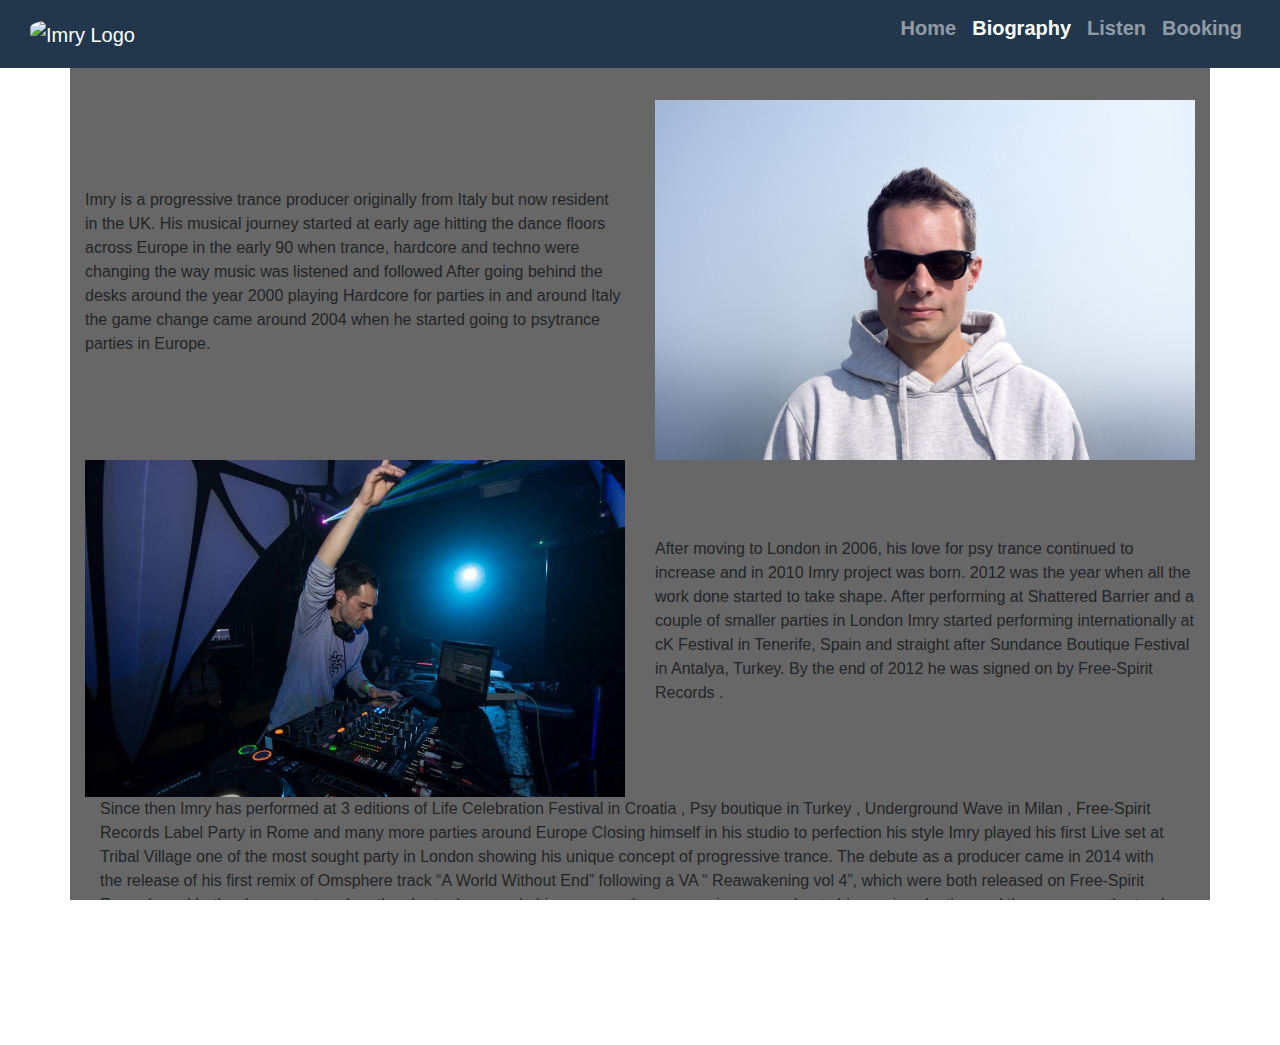
==== biography.html @ b942b895 "Added biography.html, listen.html, booking.html" ====
<!DOCTYPE html>
<html lang="en">
  <head>
    <meta charset="UTF-8" />
      <title>Dj Imry - Trance Dj & Producer</title>
      <meta name="viewport" content="width=device-width, initial-scale=1.0" />
      <link rel="stylesheet"
      href="https://stackpath.bootstrapcdn.com/bootstrap/4.4.1/css/bootstrap.min.css"
      integrity="sha384-Vkoo8x4CGsO3+Hhxv8T/Q5PaXtkKtu6ug5TOeNV6gBiFeWPGFN9MuhOf23Q9Ifjh"
      crossorigin="anonymous"/>
      <script src="https://kit.fontawesome.com/cb2d910de4.js" crossorigin="anonymous"></script>
      <link rel="stylesheet" href="assets/css/style.css" type="text/css" />
  </head>
    <body>  
				<nav class="navbar fixed-top navbar-expand-sm navbar-dark bg-dark nav-bg container-fluid">
					    <a class="navbar-brand" href="https://soundcloud.com/imry" target="_blank">
						<img  class="logoimry img-fluid" src="/assets/images/imry_logo_2.png" alt="Imry Logo"></a>
					
                        <button class="navbar-toggler" type="button" data-toggle="collapse" data-target="#navbarNavAltMarkup" aria-controls="navbarNavAltMarkup" aria-expanded="false" aria-label="Toggle navigation">
                                <span class="navbar-toggler-icon"></span>
                        </button>
						<div class="collapse navbar-collapse" id="navbarNavAltMarkup">
							<ul class="navbar-nav ml-auto mt-2 mt-lg-0">
								<li class="nav-item ">
									<a class="nav-link" href="index.html">Home <span class="sr-only">(current)</span></a>
								</li>
								<li class="nav-item active">
									<a class="nav-link" href="biography.html">Biography</a>
								</li>
								<li class="nav-item">
									<a class="nav-link " href="listen.html">Listen</a>
								</li>
								<li class="nav-item">
									<a class="nav-link " href="booking.html">Booking</a>
								</li>
							</ul>
						</div>
				</nav>
            
  

    <section class="container container-fluid container-bio">
        <div class=" row d-flex flex-row-reverse ">          
                <img class=" col-12 col-sm-6 justify-content-end img-fluid img-bio-one" src="/assets/images/imry_grey.png" alt="Imry posing" >
                <p class="col-12 col-sm-6 d-flex align-items-center bio-part_one"> 
                 Imry is a progressive trance producer originally from Italy but now resident in the UK.
His musical journey started at early age hitting the dance floors across Europe in the early 90 when trance, hardcore and techno were changing the way music was listened and followed
After going behind the desks around the year 2000 playing Hardcore for parties in and around Italy the game change came around 2004 when he started going to psytrance parties in Europe.
                </p>
        </div>

        <div class="row d-flex flex-row">
                <img class=" col-12 col-sm-6 img-bio-two" src="/assets/images/imry_stage.png" alt="Imry on stage" >
                <p class="col-12 col-sm-6  d-flex align-items-center img-fluid bio-part-two">
After moving to London in 2006, his love for psy trance continued to increase and in 2010 Imry project was born.
2012 was the year when all the work done started to take shape. After performing at Shattered Barrier and a couple of smaller parties in London Imry started performing internationally at cK Festival in Tenerife, Spain and straight after Sundance Boutique Festival in Antalya, Turkey.
By the end of 2012 he was signed on by Free-Spirit Records .
                </p>
        </div>

                

<div class="col-12 "> <p>
Since then Imry has performed at 3 editions of Life Celebration Festival in Croatia , Psy boutique in Turkey , Underground Wave in Milan , Free-Spirit Records Label Party in Rome and many more parties around Europe
Closing himself in his studio to perfection his style Imry played his first Live set at Tribal Village one of the most sought party in London showing his unique concept of progressive trance.
The debute as a producer came in 2014 with the release of his first remix of Omsphere track “A World Without End” following a VA “ Reawakening vol 4”, which were both released on Free-Spirit Records and both releases entered on the charts.
Imry made his name on the progressive scene due to his music selection and the sequence the tracks are played. You can understand his concept listening to his production where the grooves and melodies melt to create a deep sentimental progression .
“Progression is a fundamental element in nature which cannot be missed while producing music”
Imry</p>
     </div>
                    
        
   
    
    
    </section>
        
    
         
        
    

    <div class="container-fluid container-footer">                
        <footer class="row row-footer">
                <div class="text-center social-media col">
                    <a href="https://www.facebook.com/Imry.Dj" target="_blank"><i class="icon fab fa-facebook fa-lg font-dist fa-2x "></i></a>
                    <a href="https://www.youtube.com/channel/UCWPMqr3UzNzQFpUjhNTUOCA/" target="_blank"><i class=" icon fab fa-youtube fa-lg font-dist fa-2x"></i></a>
                    <a href="https://soundcloud.com/imry" target="_blank"><i class=" icon fab fa-soundcloud fa-lg font-dist fa-2x"></i></a>
                    <a href="https://www.instagram.com/imry_music/" target="_blank"><i class="icon fab fa-instagram fa-lg font-dist fa-2x"></i></a>
                </div>
        </footer>
    </div>

    <script
      src="https://code.jquery.com/jquery-3.4.1.slim.min.js"
      integrity="sha384-J6qa4849blE2+poT4WnyKhv5vZF5SrPo0iEjwBvKU7imGFAV0wwj1yYfoRSJoZ+n"
      crossorigin="anonymous"
    ></script>
    <script
      src="https://cdn.jsdelivr.net/npm/popper.js@1.16.0/dist/umd/popper.min.js"
      integrity="sha384-Q6E9RHvbIyZFJoft+2mJbHaEWldlvI9IOYy5n3zV9zzTtmI3UksdQRVvoxMfooAo"
      crossorigin="anonymous"
    ></script>
    <script
      src="https://stackpath.bootstrapcdn.com/bootstrap/4.4.1/js/bootstrap.min.js"
      integrity="sha384-wfSDF2E50Y2D1uUdj0O3uMBJnjuUD4Ih7YwaYd1iqfktj0Uod8GCExl3Og8ifwB6"
      crossorigin="anonymous"
    ></script>
    </body>
</html>
---- assets/css/style.css ----
@import url('https://fonts.googleapis.com/css2?family=Exo+2:wght@300;400;500;600&family=Lato:wght@300;400;700&display=swap');

html,body{
    overflow-x: hidden;
    height: 100%; 
    
   /* margin: 0px;
    width: 100%;
     
    padding: 0px;*/
    
}


.navbar{
    padding: 5px 5px;
   
}

.logoimry{
    border-radius: 25%;
    width: 100px;
    margin-left: 25px;
    transition: transform .2s;
}

#mainpicture{
  display: block;
  margin-left: auto;
  margin-right: auto;
  
}

.navbar-collapse{
    margin-right: 25px;
}

.navbar-collapse a{

        font-weight: 700;
        font-size: 20px;
        padding-bottom: 20px;
        color: grey;
}

.img-testimonial{
        height: 100px;
        width: 100px;
        border-radius: 50%;
}
   
.img-testimonial-one{
        height: 100px;
        width: 100px;
        border-radius: 50%;
}

.row-testimonial{
        margin-top: 40px;
        margin-bottom: 40px;
        padding-left: 30px;
        padding-right: 30px;
        
}

p.col.review{
      padding-top: 25px;
      font-family: "Lato" , sans-serif;
      font-weight: 400;
      font-size: 20px;
      color:#fafafa;
}

small{   
    font-family: "Exo 2" , sans-serif;
    font-weight: 600;
    font-size: 15px;
        
}

.font-dist{
    padding: 0px 20px;

}
.container-footer{
    padding-top: 20px;
    padding-bottom: 20px;
    background-color:#23374c;
    position: relative;

}
/*BIO PAGE*/


.container-bio{

    padding-top: 100px;
    background-color:  #676767;
    
    
}




 
/*-----COLORS----*/



.icon{
    color:#fafafa; 
}
    
.bg-dark {
    background-color: #23374c!important;
}

.maincontainer{
    
    background-image: url("../images/pipes.jpg");
    background-size: auto 1390px;   
}
.group-testimonial{
    background-color: #676767;
}


/*-----MEDIA----*/


/* @media only screen and (min-width: 768px){
        .description-one{
            padding-left: 230px;
        }*/
 
       
.logoimry:hover {
    transform: scale(1.1);
}

.icon:hover {
        
    transform: scale(1.1);
}
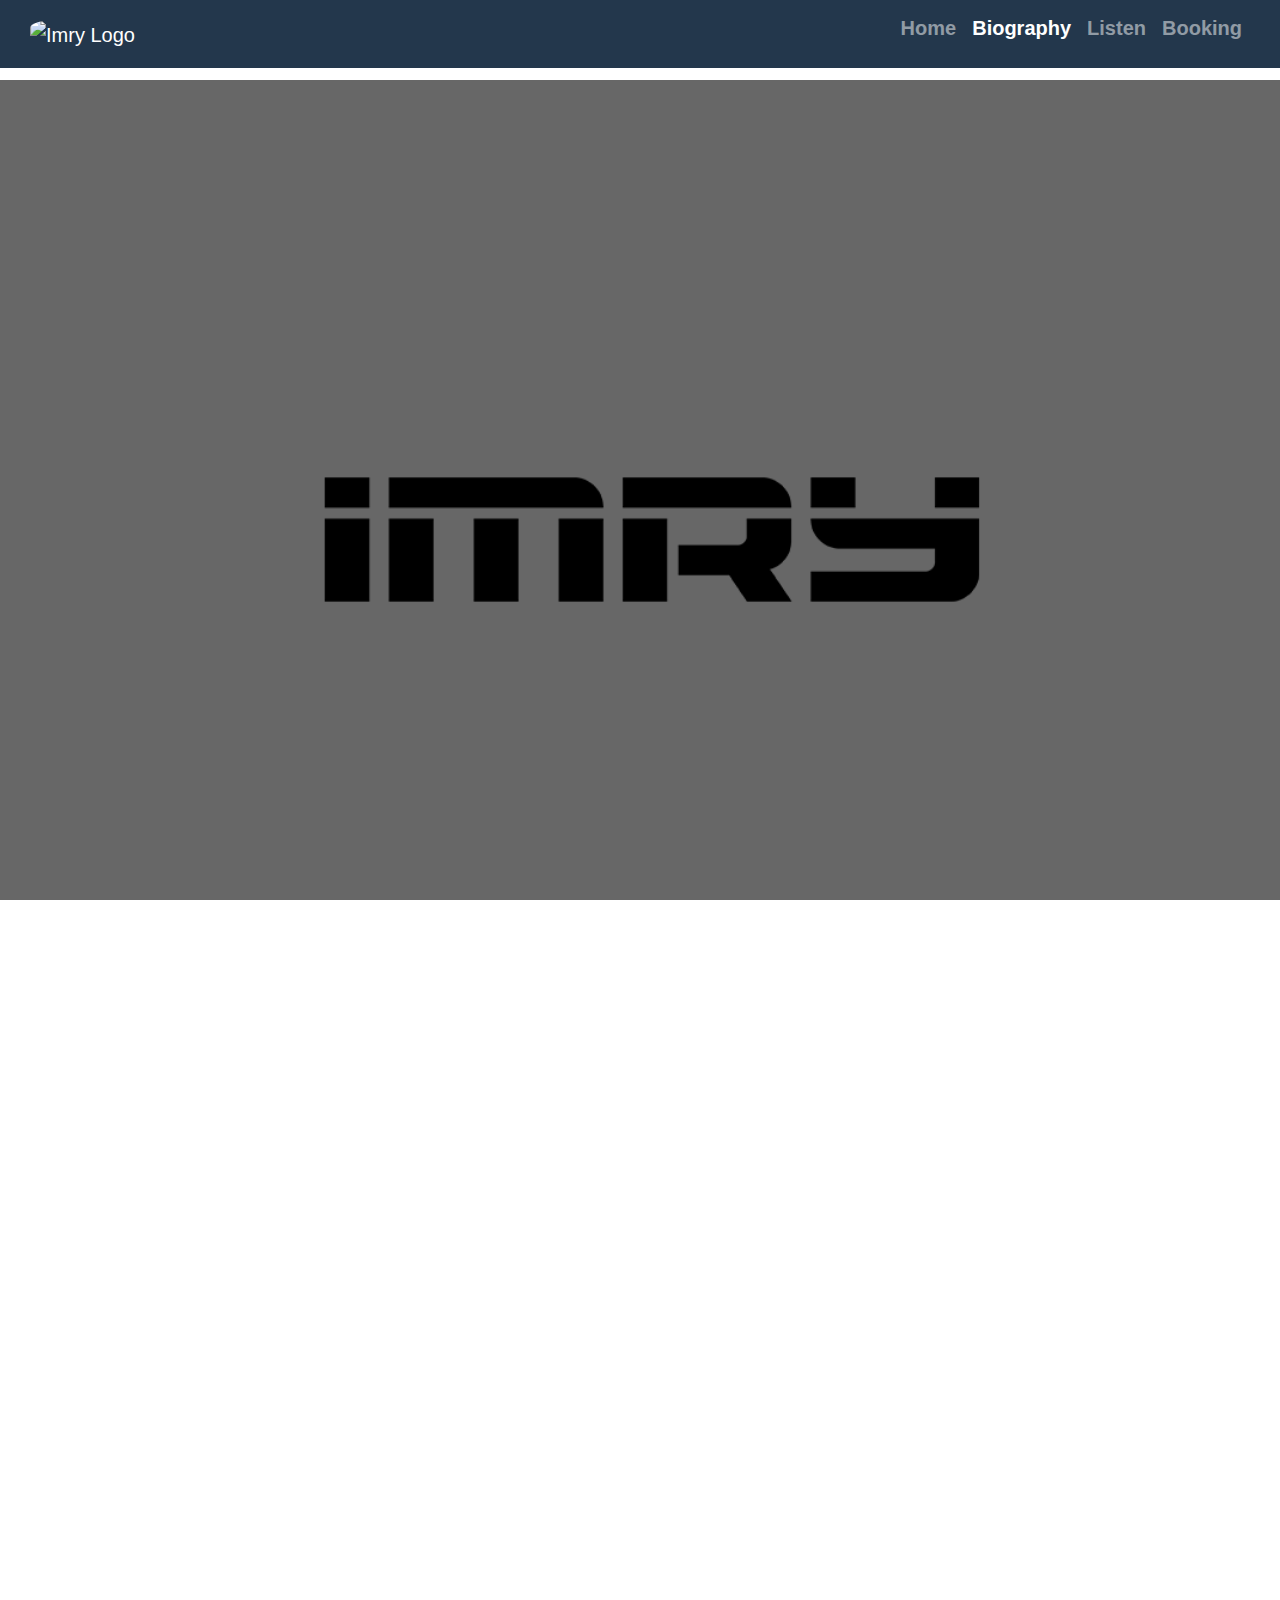
==== commit 795cea7b: "Completed Booking.html page" ====
--- a/biography.html
+++ b/biography.html
@@ -12,13 +12,13 @@
       <link rel="stylesheet" href="assets/css/style.css" type="text/css" />
   </head>
     <body>  
-				<nav class="navbar fixed-top navbar-expand-sm navbar-dark bg-dark nav-bg container-fluid">
-					    <a class="navbar-brand" href="https://soundcloud.com/imry" target="_blank">
+				<nav class="navbar fixed-top navbar-expand-sm navbar-dark bg-dark nav-bg">
+					    <a class="navbar-brand" href="index.html">
 						<img  class="logoimry img-fluid" src="/assets/images/imry_logo_2.png" alt="Imry Logo"></a>
 					
-                        <button class="navbar-toggler" type="button" data-toggle="collapse" data-target="#navbarNavAltMarkup" aria-controls="navbarNavAltMarkup" aria-expanded="false" aria-label="Toggle navigation">
+                    <button class="navbar-toggler" type="button" data-toggle="collapse" data-target="#navbarNavAltMarkup" aria-controls="navbarNavAltMarkup" aria-expanded="false" aria-label="Toggle navigation">
                                 <span class="navbar-toggler-icon"></span>
-                        </button>
+                    </button>
 						<div class="collapse navbar-collapse" id="navbarNavAltMarkup">
 							<ul class="navbar-nav ml-auto mt-2 mt-lg-0">
 								<li class="nav-item ">
@@ -36,44 +36,52 @@
 							</ul>
 						</div>
 				</nav>
-            
-  
 
-    <section class="container container-fluid container-bio">
-        <div class=" row d-flex flex-row-reverse ">          
+    <article class="container-fluid container-bio">
+
+        <div class="row row-bio-logo ">
+            <img class="col-12 col-logo-bio d-flex align-items-center img-fluid" src="/assets/images/imry_logo_nobg.png" alt="Imry logo black">
+        </div>
+
+        <div class=" row row-bio-one d-flex flex-row-reverse ">          
                 <img class=" col-12 col-sm-6 justify-content-end img-fluid img-bio-one" src="/assets/images/imry_grey.png" alt="Imry posing" >
-                <p class="col-12 col-sm-6 d-flex align-items-center bio-part_one"> 
-                 Imry is a progressive trance producer originally from Italy but now resident in the UK.
-His musical journey started at early age hitting the dance floors across Europe in the early 90 when trance, hardcore and techno were changing the way music was listened and followed
-After going behind the desks around the year 2000 playing Hardcore for parties in and around Italy the game change came around 2004 when he started going to psytrance parties in Europe.
+                
+                <p class="col-12 col-sm-6 d-flex align-items-center bio-part-one"> 
+                     Imry is a progressive trance producer originally from Italy but now resident in the UK.
+                    His musical journey started at early age hitting the dance floors across Europe in the early 90 when trance, hardcore and techno were changing the way music was listened and followed
+                    After going behind the desks around the year 2000 playing Hardcore for parties in and around Italy the game change came around 2004 when he started going to psytrance parties in Europe.
                 </p>
         </div>
 
-        <div class="row d-flex flex-row">
-                <img class=" col-12 col-sm-6 img-bio-two" src="/assets/images/imry_stage.png" alt="Imry on stage" >
-                <p class="col-12 col-sm-6  d-flex align-items-center img-fluid bio-part-two">
-After moving to London in 2006, his love for psy trance continued to increase and in 2010 Imry project was born.
-2012 was the year when all the work done started to take shape. After performing at Shattered Barrier and a couple of smaller parties in London Imry started performing internationally at cK Festival in Tenerife, Spain and straight after Sundance Boutique Festival in Antalya, Turkey.
-By the end of 2012 he was signed on by Free-Spirit Records .
+        <div class="row d-flex flex-row row-bio-two">
+                <img class=" col-12 col-sm-6 img-bio-two img-fluid" src="/assets/images/imry_stage.png" alt="Imry on stage" >
+
+                <p class="col-12 col-sm-6  d-flex align-items-center  bio-part-two">
+                    After moving to London in 2006, his love for psy trance continued to increase and in 2010 Imry project was born.
+                    2012 was the year when all the work done started to take shape. After performing at Shattered Barrier and a couple of smaller parties in London Imry started performing internationally at cK Festival in Tenerife, Spain and straight after Sundance Boutique Festival in Antalya, Turkey.
+                    By the end of 2012 he was signed on by Free-Spirit Records .
                 </p>
         </div>
 
-                
+        <div class=" row d-flex flex-row-reverse row-bio-three">       
+                <img class=" col-12 col-sm-6 img-bio-three img-fluid"  src="/assets/images/imry_gate.png" alt="Imry posing in front of gate">
 
-<div class="col-12 "> <p>
-Since then Imry has performed at 3 editions of Life Celebration Festival in Croatia , Psy boutique in Turkey , Underground Wave in Milan , Free-Spirit Records Label Party in Rome and many more parties around Europe
-Closing himself in his studio to perfection his style Imry played his first Live set at Tribal Village one of the most sought party in London showing his unique concept of progressive trance.
-The debute as a producer came in 2014 with the release of his first remix of Omsphere track “A World Without End” following a VA “ Reawakening vol 4”, which were both released on Free-Spirit Records and both releases entered on the charts.
-Imry made his name on the progressive scene due to his music selection and the sequence the tracks are played. You can understand his concept listening to his production where the grooves and melodies melt to create a deep sentimental progression .
-“Progression is a fundamental element in nature which cannot be missed while producing music”
-Imry</p>
-     </div>
+                <p class="col-12 col-sm-6  d-flex align-items-center bio-part-three">
+                    Since then Imry has performed at 3 editions of Life Celebration Festival in Croatia , Psy boutique in Turkey , Underground Wave in Milan , Free-Spirit Records Label Party in Rome and many more parties around Europe
+                    Closing himself in his studio to perfection his style Imry played his first Live set at Tribal Village one of the most sought party in London showing his unique concept of progressive trance.</p>
+        </div>
                     
-        
-   
-    
-    
-    </section>
+
+        <div class=" row d-flex row-bio-three">       
+                <img class=" col-12 col-sm-6 img-bio-three img-fluid"  src="/assets/images/imry_warehouse.png" alt="Imry posing in a warehouse">
+
+                <p class="col-12 col-sm-6  d-flex align-items-center bio-part-four">                                The debute as a producer came in 2014 with the release of his first remix of Omsphere track     “A World Without End” following a VA “ Reawakening vol 4”, which were both released on          Free-Spirit Records and both releases entered on the charts.
+                    Imry made his name on the progressive scene due to his music selection and the sequence the tracks are played. You can understand his concept listening to his production where the grooves and melodies melt to create a deep sentimental progression. <br>
+                     “Progression is a fundamental element in nature which cannot be missed while producing music” Imry
+                </p>
+        </div>
+
+    </article>
         
     
          
@@ -82,7 +90,7 @@
 
     <div class="container-fluid container-footer">                
         <footer class="row row-footer">
-                <div class="text-center social-media col">
+                <div class="text-center social-media col-12">
                     <a href="https://www.facebook.com/Imry.Dj" target="_blank"><i class="icon fab fa-facebook fa-lg font-dist fa-2x "></i></a>
                     <a href="https://www.youtube.com/channel/UCWPMqr3UzNzQFpUjhNTUOCA/" target="_blank"><i class=" icon fab fa-youtube fa-lg font-dist fa-2x"></i></a>
                     <a href="https://soundcloud.com/imry" target="_blank"><i class=" icon fab fa-soundcloud fa-lg font-dist fa-2x"></i></a>
--- a/assets/css/style.css
+++ b/assets/css/style.css
@@ -4,18 +4,11 @@
 html,body{
     overflow-x: hidden;
     height: 100%; 
-    
-   /* margin: 0px;
-    width: 100%;
-     
-    padding: 0px;*/
-    
-}
-
+    padding-top: 40px;
+}
 
 .navbar{
-    padding: 5px 5px;
-   
+    padding: 5px 5px;   
 }
 
 .logoimry{
@@ -28,8 +21,7 @@
 #mainpicture{
   display: block;
   margin-left: auto;
-  margin-right: auto;
-  
+  margin-right: auto;  
 }
 
 .navbar-collapse{
@@ -60,8 +52,7 @@
         margin-top: 40px;
         margin-bottom: 40px;
         padding-left: 30px;
-        padding-right: 30px;
-        
+        padding-right: 30px;      
 }
 
 p.col.review{
@@ -75,43 +66,150 @@
 small{   
     font-family: "Exo 2" , sans-serif;
     font-weight: 600;
-    font-size: 15px;
-        
+    font-size: 15px;        
 }
 
 .font-dist{
     padding: 0px 20px;
-
+     color:#fafafa;
 }
 .container-footer{
     padding-top: 20px;
     padding-bottom: 20px;
     background-color:#23374c;
     position: relative;
-
-}
+}
+
 /*BIO PAGE*/
 
-
 .container-bio{
-
-    padding-top: 100px;
+    width: 100%;
+    background-color: #676767;
+}
+
+.col-logo-bio{
+    padding-left: 40px;
+}
+
+.row-bio-three{
+    padding-bottom: 15px;
+}
+
+.bio-part-one, .bio-part-two, .bio-part-three, .bio-part-four{
+    font-family: "Exo 2" , sans-serif;
+    font-weight: 400;
+    font-size: 20px;
+    color:#fafafa;
+}
+
+/*LISTEN PAGE*/
+
+.container-player{
+   
     background-color:  #676767;
-    
-    
-}
-
-
-
+}
+
+.listen-titles{
+    color:#fafafa;
+    font-family: "Lato" , sans-serif;
+    font-weight: 700;
+    margin-bottom: 20px;
+    margin-top: 10px;
+}
+
+.listen-text{
+    color:#fafafa;
+    font-family: "Exo 2", sans-serif;
+    font-weight: 500;
+    font-size: 25px;
+    margin-top: 30px;
+    margin-bottom: 0px;    
+}
+
+.col-tracks{
+    margin-bottom: 20px;
+}
+
+/*-----BOOKING----*/
+
+.jumbotron{
+    margin-top: 50px;
+    background-color: rgba(0, 0, 0, 0.4);
+}
+
+.form-booking{
+    margin-top: 60px;
+}
+
+.form-control{ 
+    font-weight: 600;
+    font-family: "Exo 2", sans-serif; 
+    font-size: 20px;
+    background-color: rgba(0, 0, 0, 0.4);      
+}
+
+form .form-control::-webkit-input-placeholder { 
+  color: #fafafa;
+}
+
+form .form-control::-moz-placeholder {
+  color:#fafafa;
+}
+form .form-control:-ms-input-placeholder {
+  color:#fafafa;
+}
+form .form-control:placeholder {
+  color:#fafafa;
+}
+
+.text-muted {
+    color: #fafafa!important;
+    padding-left: 10px;
+    padding-bottom: 5px;    
+}
+   
+.modal-body{
+    color: #fafafa;
+    background-color: #23374c;
+    border-color: #23374c;
+    font-family: "Exo 2", sans-serif;
+    font-weight: 400;
+    font-size: 20px;
+}
+
+.jumbo-text-title{
+    font-family: "Lato" , sans-serif;
+    font-weight: 700;
+    color: #fafafa;
+}
+
+.jumbo-text{
+    font-family: "Exo 2", sans-serif;
+    font-weight: 500;
+    font-size: 20px;
+    color: #fafafa;
+}
+
+.body-booking{
+    background: url(/assets/images/imry_bg.jpg) no-repeat center center fixed; 
+    -webkit-background-size: cover;
+    -moz-background-size: cover;
+    -o-background-size: cover;
+    background-size: cover;
+}
+
+.container-footer-booking{
+    position: relative;
+    top: 40px;
+    
+}
 
  
 /*-----COLORS----*/
 
 
 
-.icon{
-    color:#fafafa; 
-}
+
     
 .bg-dark {
     background-color: #23374c!important;
@@ -126,23 +224,37 @@
     background-color: #676767;
 }
 
+.btn-imry-form{
+    color: #fafafa;
+    background-color:   #676767;
+    border-color: #fafafa;
+    font-family: "Exo 2", sans-serif;
+    font-weight: 600;
+    font-size: 20px;
+    
+}
 
 /*-----MEDIA----*/
 
 
-/* @media only screen and (min-width: 768px){
-        .description-one{
-            padding-left: 230px;
-        }*/
- 
-       
+ @media only screen and (min-width: 768px){
+    .description-one{
+         padding-left: 230px;
+}
+      
 .logoimry:hover {
+    -webkit-transform: scale(1.1);
+    -moz-transform: scale(1.1);
+    -o-transform: scale(1.1);
     transform: scale(1.1);
+    
 }
 
 .icon:hover {
         
+    -webkit-transform: scale(1.1);
+    -moz-transform: scale(1.1);
+    -o-transform: scale(1.1);
     transform: scale(1.1);
 }
 
-   
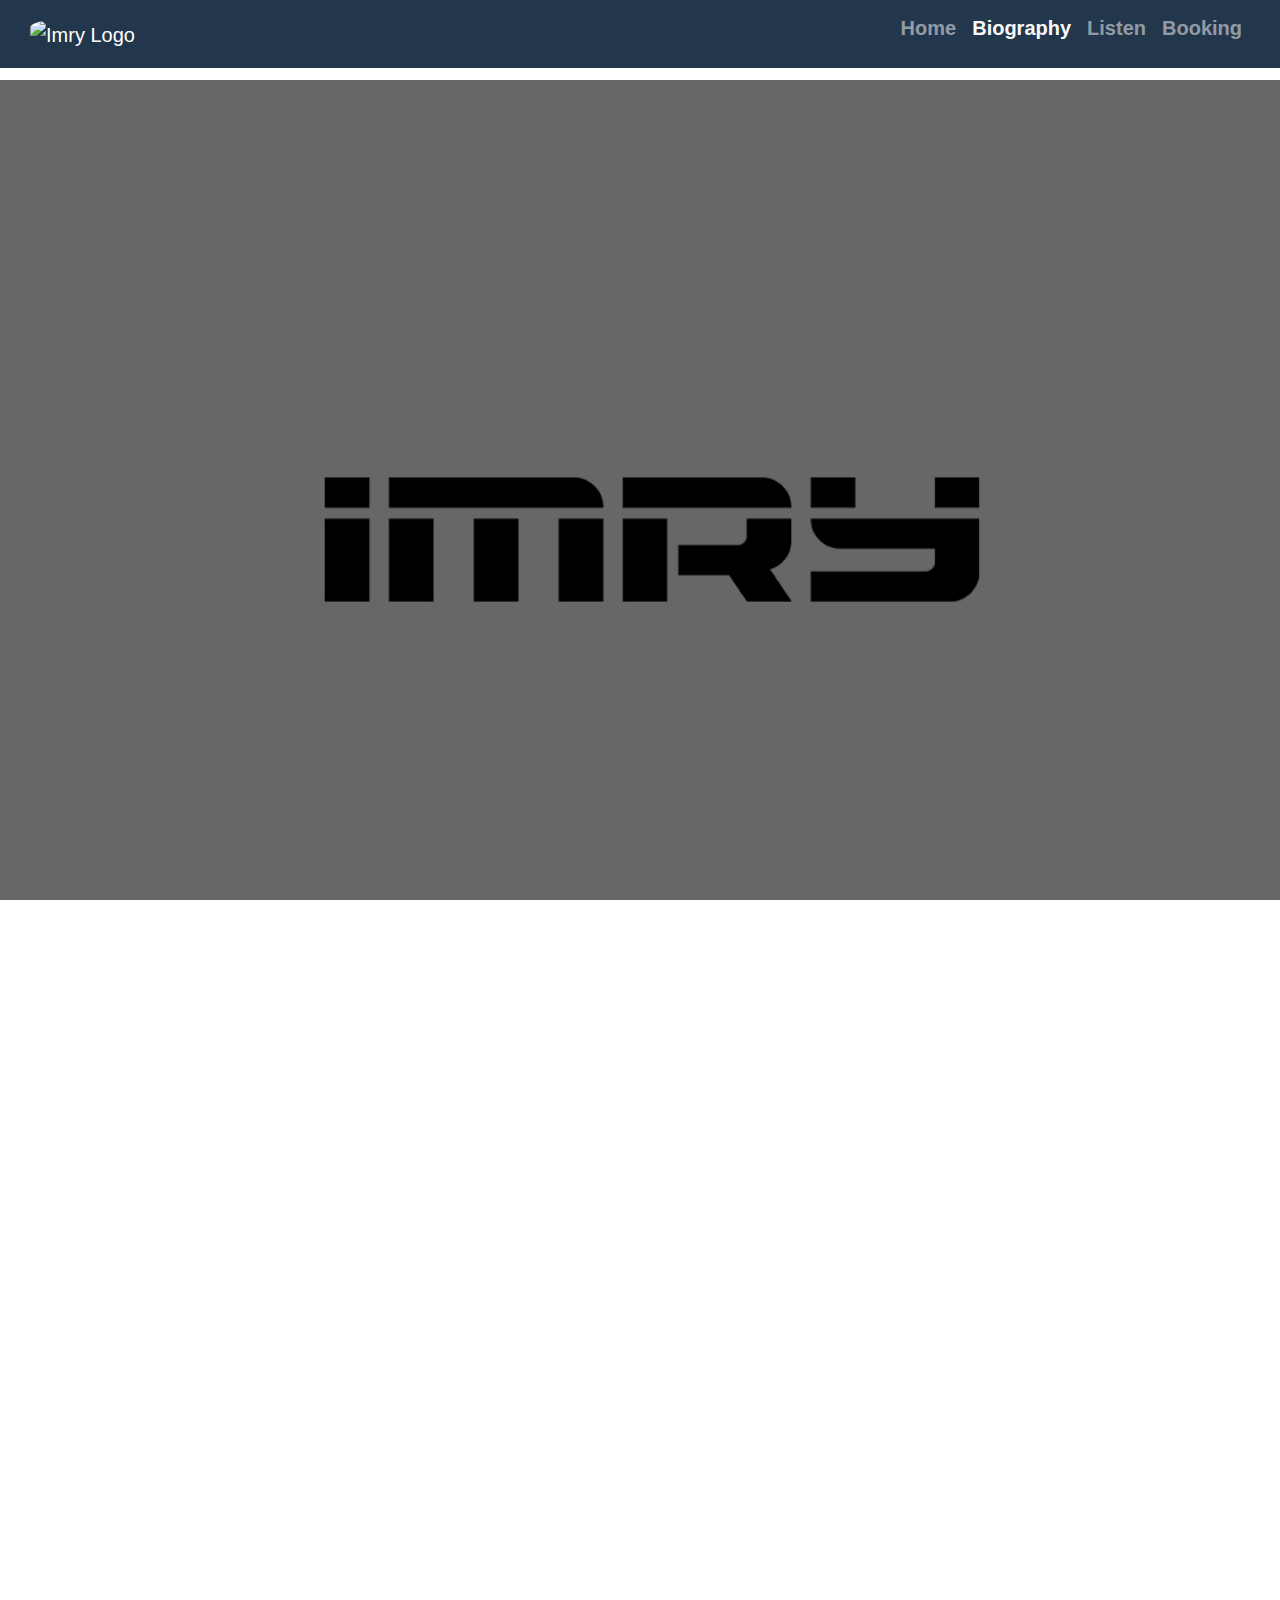
==== commit b8394dd8: "Added index.js to fix problem with modal on booking.html, continued to populate README.md" ====
--- a/biography.html
+++ b/biography.html
@@ -37,7 +37,7 @@
 						</div>
 				</nav>
 
-    <article class="container-fluid container-bio">
+    <div class="container-fluid container-bio">
 
         <div class="row row-bio-logo ">
             <img class="col-12 col-logo-bio d-flex align-items-center img-fluid" src="/assets/images/imry_logo_nobg.png" alt="Imry logo black">
@@ -81,7 +81,7 @@
                 </p>
         </div>
 
-    </article>
+    </div>
         
     
          
@@ -115,4 +115,4 @@
       crossorigin="anonymous"
     ></script>
     </body>
-</html>
+</html>--- a/assets/css/style.css
+++ b/assets/css/style.css
@@ -1,207 +1,218 @@
-
 @import url('https://fonts.googleapis.com/css2?family=Exo+2:wght@300;400;500;600&family=Lato:wght@300;400;700&display=swap');
 
-html,body{
-    overflow-x: hidden;
-    height: 100%; 
-    padding-top: 40px;
-}
-
-.navbar{
-    padding: 5px 5px;   
-}
-
-.logoimry{
-    border-radius: 25%;
-    width: 100px;
-    margin-left: 25px;
-    transition: transform .2s;
-}
-
-#mainpicture{
+html,body {
+  overflow-x: hidden;
+  height: 100%;
+  padding-top: 40px;
+}
+
+.navbar {
+  padding: 5px 5px;
+}
+
+.logoimry {
+  border-radius: 25%;
+  width: 100px;
+  margin-left: 25px;
+  transition: transform .2s;
+}
+
+#mainpicture {
   display: block;
   margin-left: auto;
-  margin-right: auto;  
-}
-
-.navbar-collapse{
-    margin-right: 25px;
-}
-
-.navbar-collapse a{
-
-        font-weight: 700;
-        font-size: 20px;
-        padding-bottom: 20px;
-        color: grey;
-}
-
-.img-testimonial{
-        height: 100px;
-        width: 100px;
-        border-radius: 50%;
-}
-   
-.img-testimonial-one{
-        height: 100px;
-        width: 100px;
-        border-radius: 50%;
-}
-
-.row-testimonial{
-        margin-top: 40px;
-        margin-bottom: 40px;
-        padding-left: 30px;
-        padding-right: 30px;      
-}
-
-p.col.review{
-      padding-top: 25px;
-      font-family: "Lato" , sans-serif;
-      font-weight: 400;
-      font-size: 20px;
-      color:#fafafa;
-}
-
-small{   
-    font-family: "Exo 2" , sans-serif;
-    font-weight: 600;
-    font-size: 15px;        
-}
-
-.font-dist{
-    padding: 0px 20px;
-     color:#fafafa;
-}
-.container-footer{
-    padding-top: 20px;
-    padding-bottom: 20px;
-    background-color:#23374c;
-    position: relative;
+  margin-right: auto;
+}
+
+.body-index {
+  background: url(/assets/images/imrysky.png) no-repeat center center fixed;
+  -webkit-background-size: cover;
+  -moz-background-size: cover;
+  -o-background-size: cover;
+  background-size: cover;
+}
+
+.navbar-collapse {
+  margin-right: 25px;
+}
+
+.navbar-collapse a {
+  font-weight: 700;
+  font-size: 20px;
+  padding-bottom: 20px;
+  color: #676767;
+}
+
+.img-testimonial {
+  height: 100px;
+  width: 100px;
+  border-radius: 50%;
+}
+
+.img-testimonial-one {
+  height: 100px;
+  width: 100px;
+  border-radius: 50%;
+}
+
+.row-testimonial {
+  margin-top: 40px;
+  margin-bottom: 40px;
+  padding-left: 30px;
+  padding-right: 30px;
+}
+
+p.col.review {
+  padding-top: 25px;
+  font-family: "Exo 2" , sans-serif;
+  font-weight: 400;
+  font-size: 20px;
+  color: #fafafa;
+}
+
+small {
+  font-family: "Lato" , sans-serif;
+  font-weight: 600;
+  font-size: 15px;
+}
+
+.font-dist {
+  padding: 0px 20px;
+  color: #fafafa;
+}
+
+.container-footer {
+  padding-top: 20px;
+  padding-bottom: 20px;
+  background-color: #23374c;
+  position: relative;
 }
 
 /*BIO PAGE*/
 
-.container-bio{
-    width: 100%;
-    background-color: #676767;
-}
-
-.col-logo-bio{
-    padding-left: 40px;
-}
-
-.row-bio-three{
-    padding-bottom: 15px;
-}
-
-.bio-part-one, .bio-part-two, .bio-part-three, .bio-part-four{
-    font-family: "Exo 2" , sans-serif;
-    font-weight: 400;
-    font-size: 20px;
-    color:#fafafa;
+.container-bio {
+  width: 100%;
+  background-color: #676767;
+}
+
+.col-logo-bio {
+  padding-left: 40px;
+}
+
+.row-bio-three {
+  padding-bottom: 15px;
+}
+
+.bio-part-one, .bio-part-two, .bio-part-three, .bio-part-four {
+  font-family: "Exo 2" , sans-serif;
+  font-weight: 400;
+  font-size: 20px;
+  color: #fafafa;
 }
 
 /*LISTEN PAGE*/
 
-.container-player{
-   
-    background-color:  #676767;
-}
-
-.listen-titles{
-    color:#fafafa;
-    font-family: "Lato" , sans-serif;
-    font-weight: 700;
-    margin-bottom: 20px;
-    margin-top: 10px;
-}
-
-.listen-text{
-    color:#fafafa;
-    font-family: "Exo 2", sans-serif;
-    font-weight: 500;
-    font-size: 25px;
-    margin-top: 30px;
-    margin-bottom: 0px;    
-}
-
-.col-tracks{
-    margin-bottom: 20px;
+.container-player {
+  background-color: #676767;
+}
+
+.listen-titles {
+  color: #fafafa;
+  font-family: "Lato" , sans-serif;
+  font-weight: 700;
+  margin-bottom: 20px;
+  margin-top: 10px;
+}
+
+.listen-text {
+  color: #fafafa;
+  font-family: "Exo 2", sans-serif;
+  font-weight: 500;
+  font-size: 25px;
+  margin-top: 30px;
+  margin-bottom: 0px;
+}
+
+.col-tracks {
+  margin-bottom: 20px;
+}
+
+iframe {
+  width: 100%;
 }
 
 /*-----BOOKING----*/
 
-.jumbotron{
-    margin-top: 50px;
-    background-color: rgba(0, 0, 0, 0.4);
-}
-
-.form-booking{
-    margin-top: 60px;
-}
-
-.form-control{ 
-    font-weight: 600;
-    font-family: "Exo 2", sans-serif; 
-    font-size: 20px;
-    background-color: rgba(0, 0, 0, 0.4);      
-}
-
-form .form-control::-webkit-input-placeholder { 
+.jumbotron {
+  margin-top: 50px;
+  background-color: rgba(0, 0, 0, 0.4);
+}
+
+.form-booking {
+  margin-top: 60px;
+}
+
+.form-control {
+  font-weight: 600;
+  font-family: "Exo 2", sans-serif;
+  font-size: 20px;
+  background-color: rgba(0, 0, 0, 0.4);
+}
+
+form .form-control::-webkit-input-placeholder {
   color: #fafafa;
 }
 
 form .form-control::-moz-placeholder {
-  color:#fafafa;
-}
+  color: #fafafa;
+}
+
 form .form-control:-ms-input-placeholder {
-  color:#fafafa;
-}
-form .form-control:placeholder {
-  color:#fafafa;
+  color: #fafafa;
+}
+
+form .form-control::placeholder {
+  color: #fafafa;
 }
 
 .text-muted {
-    color: #fafafa!important;
-    padding-left: 10px;
-    padding-bottom: 5px;    
-}
-   
-.modal-body{
-    color: #fafafa;
-    background-color: #23374c;
-    border-color: #23374c;
-    font-family: "Exo 2", sans-serif;
-    font-weight: 400;
-    font-size: 20px;
-}
-
-.jumbo-text-title{
-    font-family: "Lato" , sans-serif;
-    font-weight: 700;
-    color: #fafafa;
-}
-
-.jumbo-text{
-    font-family: "Exo 2", sans-serif;
-    font-weight: 500;
-    font-size: 20px;
-    color: #fafafa;
-}
-
-.body-booking{
-    background: url(/assets/images/imry_bg.jpg) no-repeat center center fixed; 
-    -webkit-background-size: cover;
-    -moz-background-size: cover;
-    -o-background-size: cover;
-    background-size: cover;
-}
-
-.container-footer-booking{
-    position: relative;
-    top: 40px;
-    
+  color: #fafafa!important;
+  padding-left: 10px;
+  padding-bottom: 5px;
+}
+
+.modal-body {
+  color: #fafafa;
+  background-color: #23374c;
+  
+  font-family: "Exo 2", sans-serif;
+  font-weight: 400;
+  font-size: 20px;
+}
+
+.jumbo-text-title {
+  font-family: "Lato" , sans-serif;
+  font-weight: 700;
+  color: #fafafa;
+}
+
+.jumbo-text {
+  font-family: "Exo 2", sans-serif;
+  font-weight: 500;
+  font-size: 20px;
+  color: #fafafa;
+}
+
+.body-booking {
+  background: url(/assets/images/imry_bg.jpg) no-repeat center center fixed;
+  -webkit-background-size: cover;
+  -moz-background-size: cover;
+  -o-background-size: cover;
+  background-size: cover;
+}
+
+.container-footer-booking {
+  position: relative;
+  top: 40px;
 }
 
  
@@ -209,52 +220,50 @@
 
 
 
-
-    
+.navbar-dark .navbar-nav .active>.nav-link {
+  color: #fafafa;
+}
+
 .bg-dark {
-    background-color: #23374c!important;
-}
-
-.maincontainer{
-    
-    background-image: url("../images/pipes.jpg");
-    background-size: auto 1390px;   
-}
-.group-testimonial{
-    background-color: #676767;
-}
-
-.btn-imry-form{
-    color: #fafafa;
-    background-color:   #676767;
-    border-color: #fafafa;
-    font-family: "Exo 2", sans-serif;
-    font-weight: 600;
-    font-size: 20px;
-    
+  background-color: #23374c!important;
+}
+
+.maincontainer {
+  background-image: url("../images/pipes.jpg");
+  background-size: auto 1390px;
+}
+
+.group-testimonial {
+  background-color: #676767;
+}
+
+.btn-imry-form {
+  color: #fafafa;
+  background-color: #676767;
+  border-color: #fafafa;
+  font-family: "Exo 2", sans-serif;
+  font-weight: 600;
+  font-size: 20px;
+  margin-top: 20px;
 }
 
 /*-----MEDIA----*/
 
 
- @media only screen and (min-width: 768px){
-    .description-one{
-         padding-left: 230px;
-}
-      
-.logoimry:hover {
+@media only screen and (min-width: 768px) {
+  .description-one {
+    padding-left: 230px;
+}
+
+  .logoimry:hover {
     -webkit-transform: scale(1.1);
     -moz-transform: scale(1.1);
     -o-transform: scale(1.1);
     transform: scale(1.1);
-    
-}
-
-.icon:hover {
-        
+}
+    .icon:hover {
     -webkit-transform: scale(1.1);
     -moz-transform: scale(1.1);
     -o-transform: scale(1.1);
     transform: scale(1.1);
 }
-
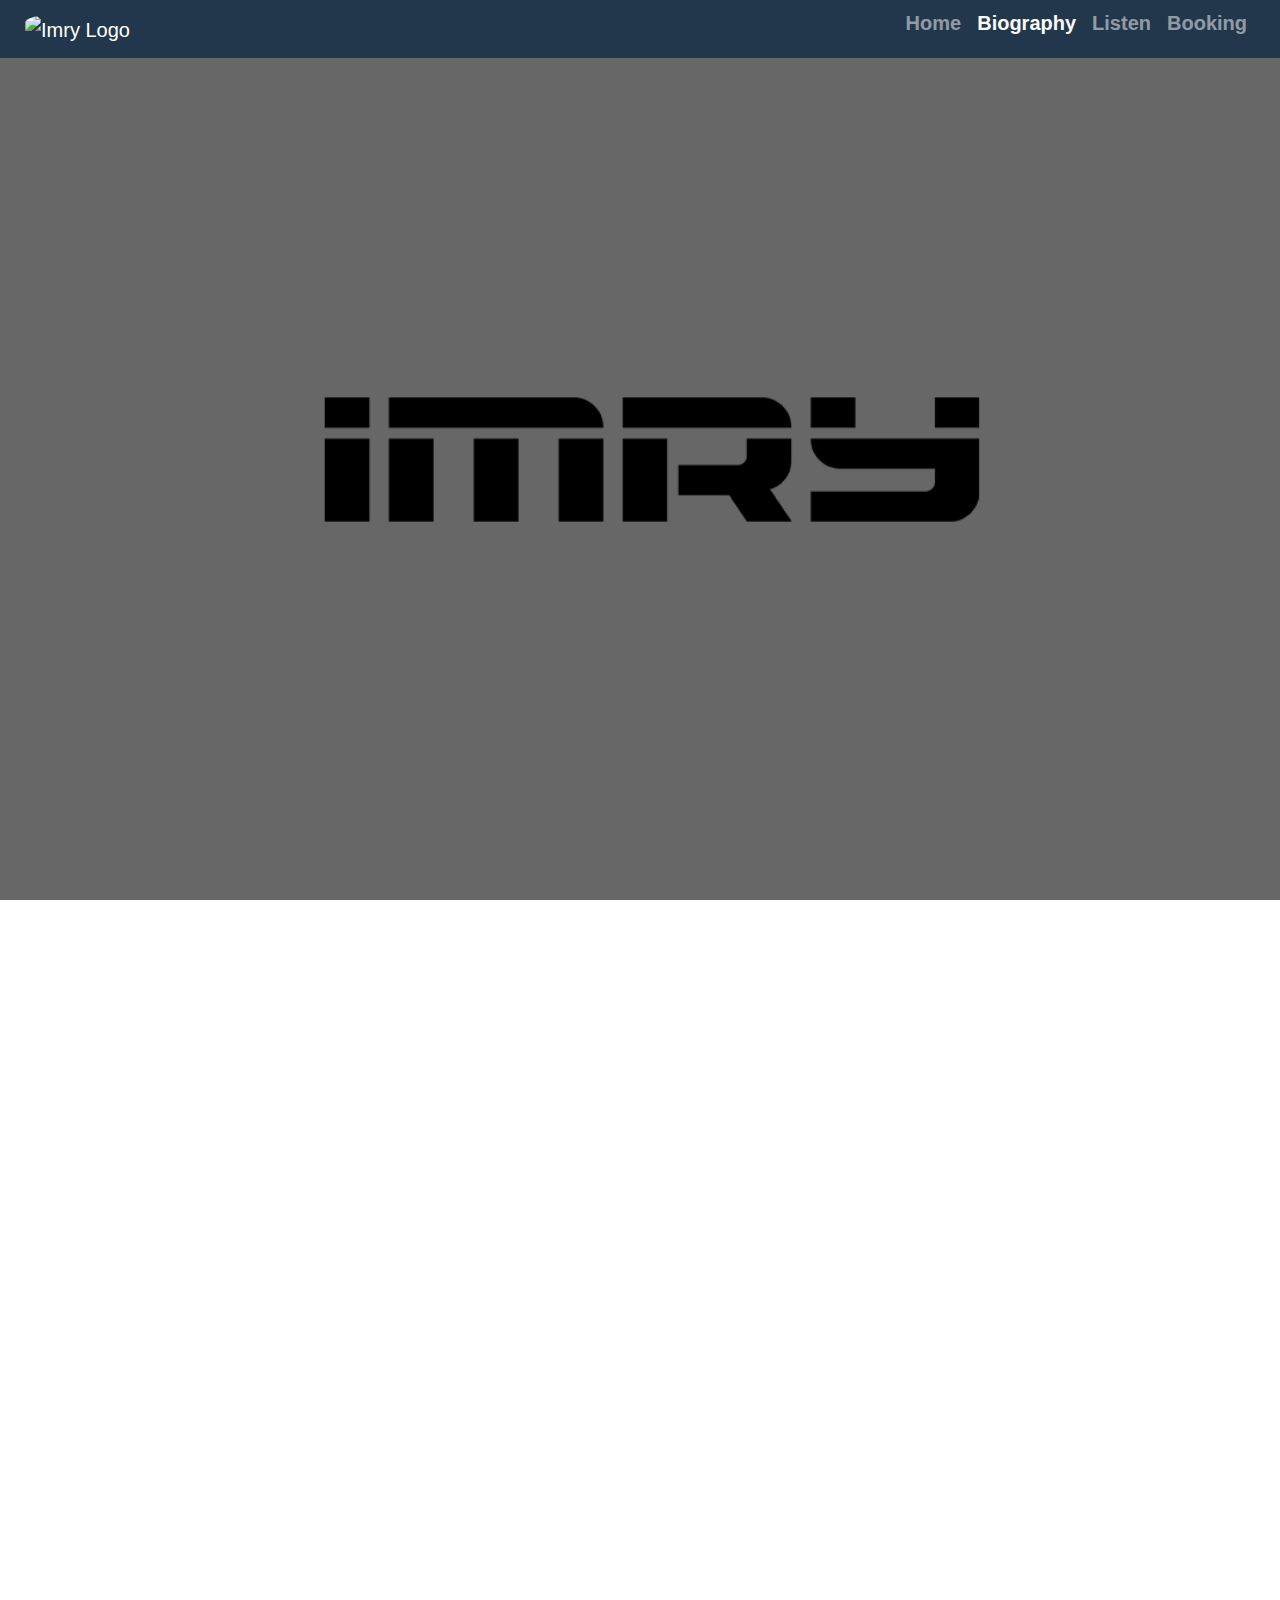
==== commit 711a8053: "Resized navbar" ====
--- a/biography.html
+++ b/biography.html
@@ -1,118 +1,119 @@
 <!DOCTYPE html>
 <html lang="en">
   <head>
-    <meta charset="UTF-8" />
-      <title>Dj Imry - Trance Dj & Producer</title>
-      <meta name="viewport" content="width=device-width, initial-scale=1.0" />
-      <link rel="stylesheet"
-      href="https://stackpath.bootstrapcdn.com/bootstrap/4.4.1/css/bootstrap.min.css"
-      integrity="sha384-Vkoo8x4CGsO3+Hhxv8T/Q5PaXtkKtu6ug5TOeNV6gBiFeWPGFN9MuhOf23Q9Ifjh"
-      crossorigin="anonymous"/>
-      <script src="https://kit.fontawesome.com/cb2d910de4.js" crossorigin="anonymous"></script>
-      <link rel="stylesheet" href="assets/css/style.css" type="text/css" />
+    <meta charset="UTF-8"/>
+    <title>Dj Imry - Trance Dj & Producer</title>
+    <meta name="viewport" content="width=device-width, initial-scale=1.0"/>
+    <link rel="stylesheet" href="https://stackpath.bootstrapcdn.com/bootstrap/4.4.1/css/bootstrap.min.css" integrity="sha384-Vkoo8x4CGsO3+Hhxv8T/Q5PaXtkKtu6ug5TOeNV6gBiFeWPGFN9MuhOf23Q9Ifjh" crossorigin="anonymous"/>
+    <script src="https://kit.fontawesome.com/cb2d910de4.js" crossorigin="anonymous"></script>
+    <link rel="stylesheet" href="assets/css/style.css" type="text/css"/>
   </head>
-    <body>  
-				<nav class="navbar fixed-top navbar-expand-sm navbar-dark bg-dark nav-bg">
-					    <a class="navbar-brand" href="index.html">
-						<img  class="logoimry img-fluid" src="/assets/images/imry_logo_2.png" alt="Imry Logo"></a>
-					
-                    <button class="navbar-toggler" type="button" data-toggle="collapse" data-target="#navbarNavAltMarkup" aria-controls="navbarNavAltMarkup" aria-expanded="false" aria-label="Toggle navigation">
-                                <span class="navbar-toggler-icon"></span>
-                    </button>
-						<div class="collapse navbar-collapse" id="navbarNavAltMarkup">
-							<ul class="navbar-nav ml-auto mt-2 mt-lg-0">
-								<li class="nav-item ">
-									<a class="nav-link" href="index.html">Home <span class="sr-only">(current)</span></a>
-								</li>
-								<li class="nav-item active">
-									<a class="nav-link" href="biography.html">Biography</a>
-								</li>
-								<li class="nav-item">
-									<a class="nav-link " href="listen.html">Listen</a>
-								</li>
-								<li class="nav-item">
-									<a class="nav-link " href="booking.html">Booking</a>
-								</li>
-							</ul>
-						</div>
-				</nav>
-
+  <body>
+    <nav class="navbar fixed-top navbar-expand-sm navbar-dark bg-dark nav-bg p-0">
+      <a class="navbar-brand" href="index.html">
+        <img class="logoimry img-fluid" src="assets/images/imry_logo_2.png" alt="Imry Logo"/>
+      </a>
+      <button
+        class="navbar-toggler" type="button" data-toggle="collapse" data-target="#navbarNavAltMarkup" aria-controls="navbarNavAltMarkup" aria-expanded="false" aria-label="Toggle navigation">
+        <span class="navbar-toggler-icon"></span>
+      </button>
+      <div class="collapse navbar-collapse" id="navbarNavAltMarkup">
+        <ul class="navbar-nav ml-auto mt-2 mt-lg-0">
+          <li class="nav-item">
+            <a class="nav-link" href="index.html">Home <span class="sr-only">(current)</span></a>
+          </li>
+          <li class="nav-item active">
+            <a class="nav-link" href="biography.html">Biography</a>
+          </li>
+          <li class="nav-item">
+            <a class="nav-link" href="listen.html">Listen</a>
+          </li>
+          <li class="nav-item">
+            <a class="nav-link" href="booking.html">Booking</a>
+          </li>
+        </ul>
+      </div>
+    </nav>
     <div class="container-fluid container-bio">
-
-        <div class="row row-bio-logo ">
-            <img class="col-12 col-logo-bio d-flex align-items-center img-fluid" src="/assets/images/imry_logo_nobg.png" alt="Imry logo black">
+      <div class="row row-bio-logo">
+        <img class="col-12 col-logo-bio d-flex align-items-center img-fluid" src="assets/images/imry_logo_nobg.png" alt="Imry logo black"/>
+      </div>
+      <div class="row row-bio-one d-flex flex-row-reverse">
+        <img class="col-12 col-sm-6 justify-content-end img-fluid img-bio-one" src="assets/images/imry_grey.png" alt="Imry posing"/>
+        <p class="col-12 col-sm-6 d-flex align-items-center bio-part-one">
+          Imry is a progressive trance producer originally from Italy but now
+          resident in the UK. His musical journey started at early age hitting
+          the dance floors across Europe in the early 90 when trance, hardcore
+          and techno were changing the way music was listened and followed. After
+          going behind the desks around the year 2000 playing Hardcore for
+          parties in and around Italy the game change came around 2004 when he
+          started going to psytrance parties in Europe.
+        </p>
+      </div>
+      <div class="row d-flex flex-row row-bio-two">
+        <img class="col-12 col-sm-6 img-bio-two img-fluid" src="assets/images/imry_stage.png" alt="Imry on stage">
+        <p class="col-12 col-sm-6 d-flex align-items-center bio-part-two">
+          After moving to London in 2006, his love for psy trance continued to
+          increase and in 2010 Imry project was born. 2012 was the year when all
+          the work done started to take shape. After performing at Shattered
+          Barrier and a couple of smaller parties in London Imry started
+          performing internationally at cK Festival in Tenerife, Spain and
+          straight after Sundance Boutique Festival in Antalya, Turkey. By the
+          end of 2012 he was signed on by Free-Spirit Records.
+        </p>
+      </div>
+      <div class="row d-flex flex-row-reverse row-bio-three">
+        <img class="col-12 col-sm-6 img-bio-three img-fluid" src="assets/images/imry_gate.png" alt="Imry posing in front of gate"/>
+        <p class="col-12 col-sm-6 d-flex align-items-center bio-part-three">
+          Since then Imry has performed at 3 editions of Life Celebration
+          Festival in Croatia, Psy boutique in Turkey, Underground Wave in
+          Milan, Free-Spirit Records Label Party in Rome and many more parties
+          around Europe. Closing himself in his studio to perfection his style
+          Imry played his first Live set at Tribal Village one of the most
+          sought party in London showing his unique concept of progressive
+          trance.
+        </p>
+      </div>
+      <div class="row d-flex row-bio-three">
+        <img
+          class="col-12 col-sm-6 img-bio-three img-fluid" src="assets/images/imry_warehouse.png" alt="Imry posing in a warehouse"/>
+        <p class="col-12 col-sm-6 d-flex align-items-center bio-part-four">
+          The debute as a producer came in 2014 with the release of his first
+          remix of Omsphere track “A World Without End” following a VA “
+          Reawakening vol 4”, which were both released on Free-Spirit Records
+          and both releases entered the charts. Imry made his name on the
+          progressive scene due to his music selection and the sequence the
+          tracks are played. You can understand his concept listening to his
+          production where the grooves and melodies melt to create a deep
+          sentimental progression. <br />
+          “Progression is a fundamental element in nature which cannot be missed
+          while producing music.” Imry
+        </p>
+      </div>
+    </div>
+    <div class="container-fluid container-footer">
+      <footer class="row row-footer">
+        <div class="text-center social-media col-12">
+          <a href="https://www.facebook.com/Imry.Dj" target="_blank">
+            <i class="icon fab fa-facebook fa-lg font-dist fa-2x"></i>
+          </a>
+          <a href="https://www.youtube.com/channel/UCWPMqr3UzNzQFpUjhNTUOCA/" target="_blank">
+            <i class="icon fab fa-youtube fa-lg font-dist fa-2x"></i>
+          </a>
+          <a href="https://soundcloud.com/imry" target="_blank">
+            <i class="icon fab fa-soundcloud fa-lg font-dist fa-2x"></i>
+          </a>
+          <a href="https://www.instagram.com/imry_music/" target="_blank">
+            <i class="icon fab fa-instagram fa-lg font-dist fa-2x"></i>
+          </a>
         </div>
-
-        <div class=" row row-bio-one d-flex flex-row-reverse ">          
-                <img class=" col-12 col-sm-6 justify-content-end img-fluid img-bio-one" src="/assets/images/imry_grey.png" alt="Imry posing" >
-                
-                <p class="col-12 col-sm-6 d-flex align-items-center bio-part-one"> 
-                     Imry is a progressive trance producer originally from Italy but now resident in the UK.
-                    His musical journey started at early age hitting the dance floors across Europe in the early 90 when trance, hardcore and techno were changing the way music was listened and followed
-                    After going behind the desks around the year 2000 playing Hardcore for parties in and around Italy the game change came around 2004 when he started going to psytrance parties in Europe.
-                </p>
-        </div>
-
-        <div class="row d-flex flex-row row-bio-two">
-                <img class=" col-12 col-sm-6 img-bio-two img-fluid" src="/assets/images/imry_stage.png" alt="Imry on stage" >
-
-                <p class="col-12 col-sm-6  d-flex align-items-center  bio-part-two">
-                    After moving to London in 2006, his love for psy trance continued to increase and in 2010 Imry project was born.
-                    2012 was the year when all the work done started to take shape. After performing at Shattered Barrier and a couple of smaller parties in London Imry started performing internationally at cK Festival in Tenerife, Spain and straight after Sundance Boutique Festival in Antalya, Turkey.
-                    By the end of 2012 he was signed on by Free-Spirit Records .
-                </p>
-        </div>
-
-        <div class=" row d-flex flex-row-reverse row-bio-three">       
-                <img class=" col-12 col-sm-6 img-bio-three img-fluid"  src="/assets/images/imry_gate.png" alt="Imry posing in front of gate">
-
-                <p class="col-12 col-sm-6  d-flex align-items-center bio-part-three">
-                    Since then Imry has performed at 3 editions of Life Celebration Festival in Croatia , Psy boutique in Turkey , Underground Wave in Milan , Free-Spirit Records Label Party in Rome and many more parties around Europe
-                    Closing himself in his studio to perfection his style Imry played his first Live set at Tribal Village one of the most sought party in London showing his unique concept of progressive trance.</p>
-        </div>
-                    
-
-        <div class=" row d-flex row-bio-three">       
-                <img class=" col-12 col-sm-6 img-bio-three img-fluid"  src="/assets/images/imry_warehouse.png" alt="Imry posing in a warehouse">
-
-                <p class="col-12 col-sm-6  d-flex align-items-center bio-part-four">                                The debute as a producer came in 2014 with the release of his first remix of Omsphere track     “A World Without End” following a VA “ Reawakening vol 4”, which were both released on          Free-Spirit Records and both releases entered on the charts.
-                    Imry made his name on the progressive scene due to his music selection and the sequence the tracks are played. You can understand his concept listening to his production where the grooves and melodies melt to create a deep sentimental progression. <br>
-                     “Progression is a fundamental element in nature which cannot be missed while producing music” Imry
-                </p>
-        </div>
-
+      </footer>
     </div>
-        
-    
-         
-        
-    
-
-    <div class="container-fluid container-footer">                
-        <footer class="row row-footer">
-                <div class="text-center social-media col-12">
-                    <a href="https://www.facebook.com/Imry.Dj" target="_blank"><i class="icon fab fa-facebook fa-lg font-dist fa-2x "></i></a>
-                    <a href="https://www.youtube.com/channel/UCWPMqr3UzNzQFpUjhNTUOCA/" target="_blank"><i class=" icon fab fa-youtube fa-lg font-dist fa-2x"></i></a>
-                    <a href="https://soundcloud.com/imry" target="_blank"><i class=" icon fab fa-soundcloud fa-lg font-dist fa-2x"></i></a>
-                    <a href="https://www.instagram.com/imry_music/" target="_blank"><i class="icon fab fa-instagram fa-lg font-dist fa-2x"></i></a>
-                </div>
-        </footer>
-    </div>
-
-    <script
-      src="https://code.jquery.com/jquery-3.4.1.slim.min.js"
-      integrity="sha384-J6qa4849blE2+poT4WnyKhv5vZF5SrPo0iEjwBvKU7imGFAV0wwj1yYfoRSJoZ+n"
-      crossorigin="anonymous"
-    ></script>
-    <script
-      src="https://cdn.jsdelivr.net/npm/popper.js@1.16.0/dist/umd/popper.min.js"
-      integrity="sha384-Q6E9RHvbIyZFJoft+2mJbHaEWldlvI9IOYy5n3zV9zzTtmI3UksdQRVvoxMfooAo"
-      crossorigin="anonymous"
-    ></script>
-    <script
-      src="https://stackpath.bootstrapcdn.com/bootstrap/4.4.1/js/bootstrap.min.js"
-      integrity="sha384-wfSDF2E50Y2D1uUdj0O3uMBJnjuUD4Ih7YwaYd1iqfktj0Uod8GCExl3Og8ifwB6"
-      crossorigin="anonymous"
-    ></script>
-    </body>
-</html>+    <script src="https://code.jquery.com/jquery-3.4.1.slim.min.js" integrity="sha384-J6qa4849blE2+poT4WnyKhv5vZF5SrPo0iEjwBvKU7imGFAV0wwj1yYfoRSJoZ+n" crossorigin="anonymous">
+    </script>
+    <script src="https://cdn.jsdelivr.net/npm/popper.js@1.16.0/dist/umd/popper.min.js" integrity="sha384-Q6E9RHvbIyZFJoft+2mJbHaEWldlvI9IOYy5n3zV9zzTtmI3UksdQRVvoxMfooAo" crossorigin="anonymous">
+    </script>
+    <script src="https://stackpath.bootstrapcdn.com/bootstrap/4.4.1/js/bootstrap.min.js" integrity="sha384-wfSDF2E50Y2D1uUdj0O3uMBJnjuUD4Ih7YwaYd1iqfktj0Uod8GCExl3Og8ifwB6" crossorigin="anonymous">
+    </script>
+  </body>
+</html>
--- a/assets/css/style.css
+++ b/assets/css/style.css
@@ -1,13 +1,11 @@
 @import url('https://fonts.googleapis.com/css2?family=Exo+2:wght@300;400;500;600&family=Lato:wght@300;400;700&display=swap');
+
+
 
 html,body {
   overflow-x: hidden;
   height: 100%;
-  padding-top: 40px;
-}
-
-.navbar {
-  padding: 5px 5px;
+  
 }
 
 .logoimry {
@@ -17,18 +15,31 @@
   transition: transform .2s;
 }
 
+.main-section{
+  padding-left: 0;
+  padding-right: 0;
+}
+
+.main-title{
+  text-align: center;
+  align-content: center;
+  background-color:  #676767;
+  margin-top: 0px;
+  height: 150px;
+  display:flex;
+  align-items: center;
+  justify-content: center;
+}
+
+.intro{
+  font-family: "Exo 2", sans-serif;
+  font-weight: 600;
+  font-size: 40px;
+}
+
 #mainpicture {
   display: block;
-  margin-left: auto;
-  margin-right: auto;
-}
-
-.body-index {
-  background: url(/assets/images/imrysky.png) no-repeat center center fixed;
-  -webkit-background-size: cover;
-  -moz-background-size: cover;
-  -o-background-size: cover;
-  background-size: cover;
+  width: 100%;
 }
 
 .navbar-collapse {
@@ -76,7 +87,7 @@
 }
 
 .font-dist {
-  padding: 0px 20px;
+  padding: 0px 15px;
   color: #fafafa;
 }
 
@@ -87,8 +98,6 @@
   position: relative;
 }
 
-/*BIO PAGE*/
-
 .container-bio {
   width: 100%;
   background-color: #676767;
@@ -108,8 +117,6 @@
   font-size: 20px;
   color: #fafafa;
 }
-
-/*LISTEN PAGE*/
 
 .container-player {
   background-color: #676767;
@@ -140,10 +147,8 @@
   width: 100%;
 }
 
-/*-----BOOKING----*/
-
 .jumbotron {
-  margin-top: 50px;
+  margin-top: 40px;
   background-color: rgba(0, 0, 0, 0.4);
 }
 
@@ -156,6 +161,11 @@
   font-family: "Exo 2", sans-serif;
   font-size: 20px;
   background-color: rgba(0, 0, 0, 0.4);
+}
+
+.form-group-size{
+  padding-left: 20px;
+  padding-right: 20px;
 }
 
 form .form-control::-webkit-input-placeholder {
@@ -183,10 +193,16 @@
 .modal-body {
   color: #fafafa;
   background-color: #23374c;
-  
   font-family: "Exo 2", sans-serif;
   font-weight: 400;
   font-size: 20px;
+}
+
+.modal-footer{
+  padding-top: 0px;
+  padding-bottom: 10px;
+  border-top-width: 0px;
+  height: 63px;
 }
 
 .jumbo-text-title {
@@ -203,7 +219,7 @@
 }
 
 .body-booking {
-  background: url(/assets/images/imry_bg.jpg) no-repeat center center fixed;
+  background: url(../images/imry_bg.jpg) no-repeat center center fixed;
   -webkit-background-size: cover;
   -moz-background-size: cover;
   -o-background-size: cover;
@@ -215,10 +231,10 @@
   top: 40px;
 }
 
- 
-/*-----COLORS----*/
-
-
+.jumbotron{
+  margin-left: 20px;
+  margin-right: 20px;
+}
 
 .navbar-dark .navbar-nav .active>.nav-link {
   color: #fafafa;
@@ -228,11 +244,6 @@
   background-color: #23374c!important;
 }
 
-.maincontainer {
-  background-image: url("../images/pipes.jpg");
-  background-size: auto 1390px;
-}
-
 .group-testimonial {
   background-color: #676767;
 }
@@ -244,26 +255,29 @@
   font-family: "Exo 2", sans-serif;
   font-weight: 600;
   font-size: 20px;
-  margin-top: 20px;
-}
-
-/*-----MEDIA----*/
-
+  margin-top: 10px;
+}
 
 @media only screen and (min-width: 768px) {
   .description-one {
-    padding-left: 230px;
-}
-
-  .logoimry:hover {
-    -webkit-transform: scale(1.1);
-    -moz-transform: scale(1.1);
-    -o-transform: scale(1.1);
-    transform: scale(1.1);
-}
-    .icon:hover {
-    -webkit-transform: scale(1.1);
-    -moz-transform: scale(1.1);
-    -o-transform: scale(1.1);
-    transform: scale(1.1);
-}
+    padding-left: 230px;}
+}
+
+@media only screen and (min-width: 768px) {
+  .intro{
+  font-size: 50px;
+}
+
+.logoimry:hover {
+  -webkit-transform: scale(1.1);
+  -moz-transform: scale(1.1);
+  -o-transform: scale(1.1);
+  transform: scale(1.1);
+}
+
+.icon:hover {
+  -webkit-transform: scale(1.1);
+  -moz-transform: scale(1.1);
+  -o-transform: scale(1.1);
+  transform: scale(1.1);
+}